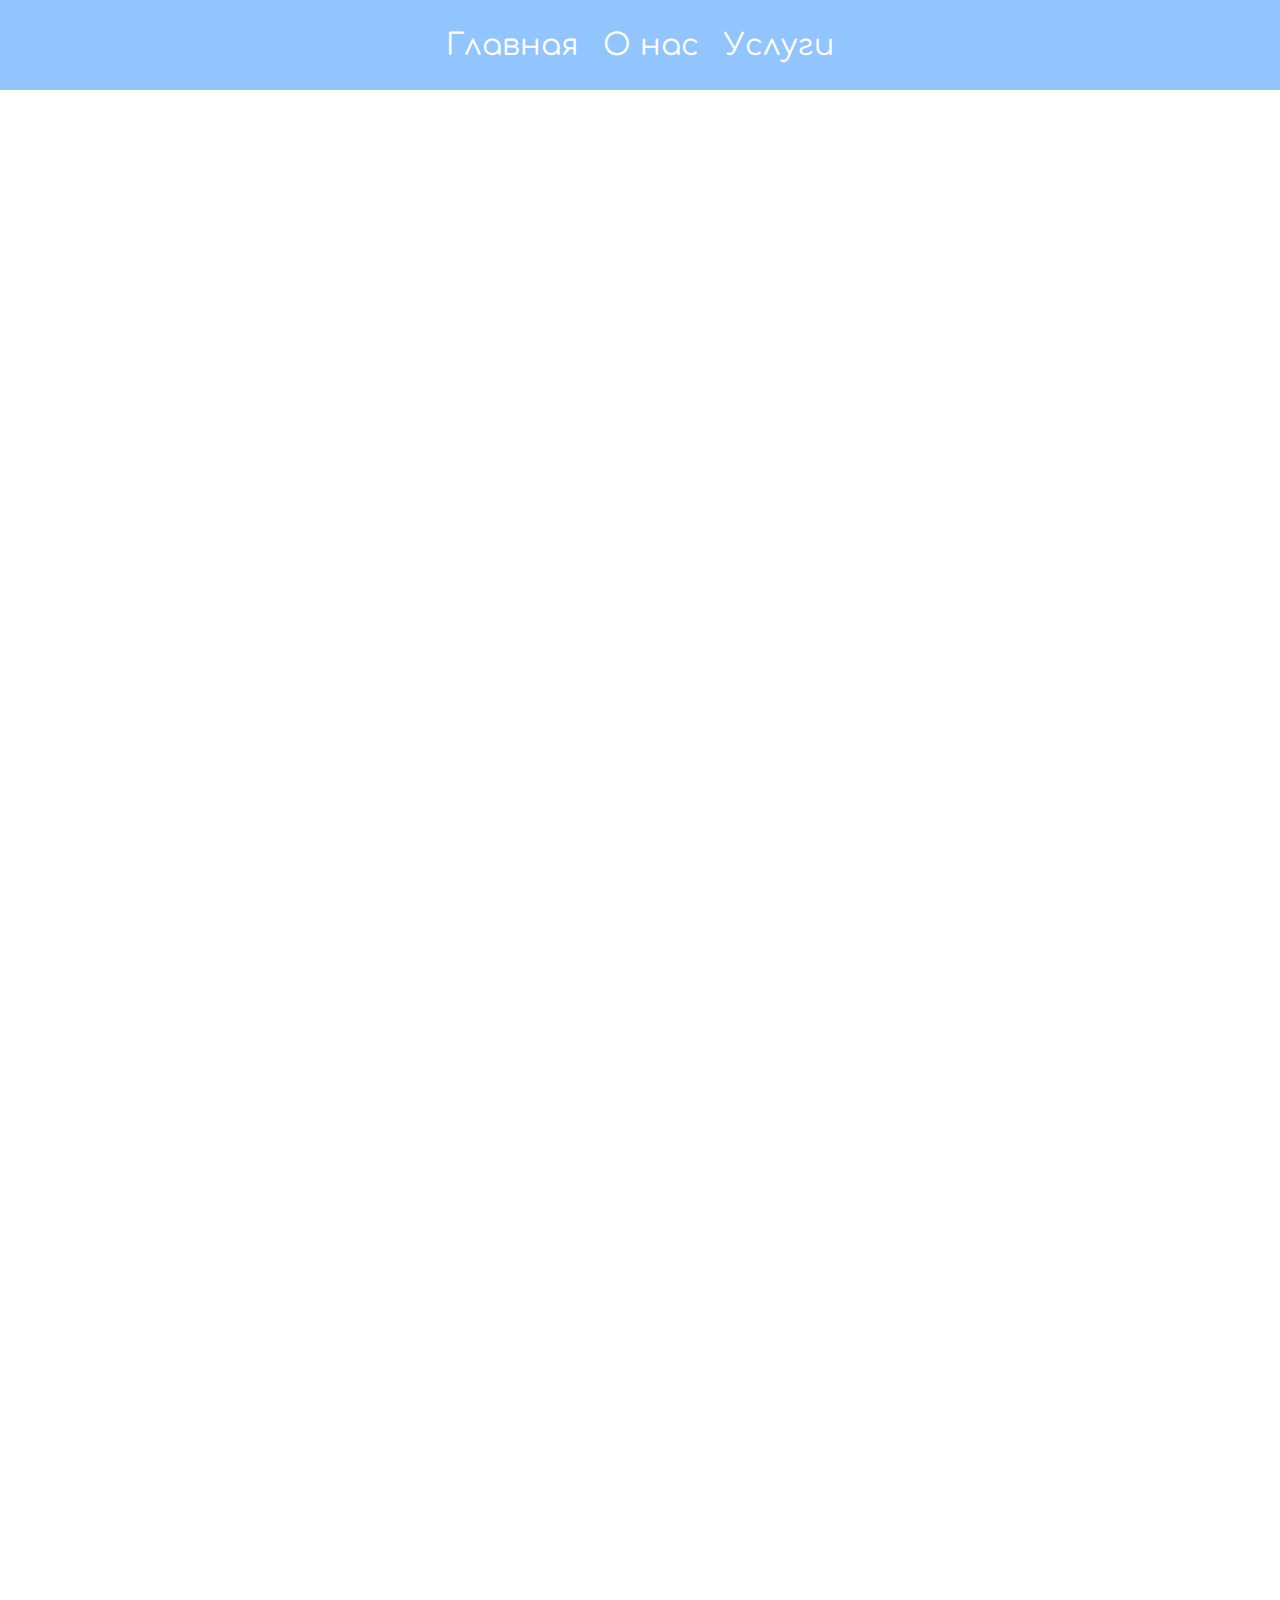
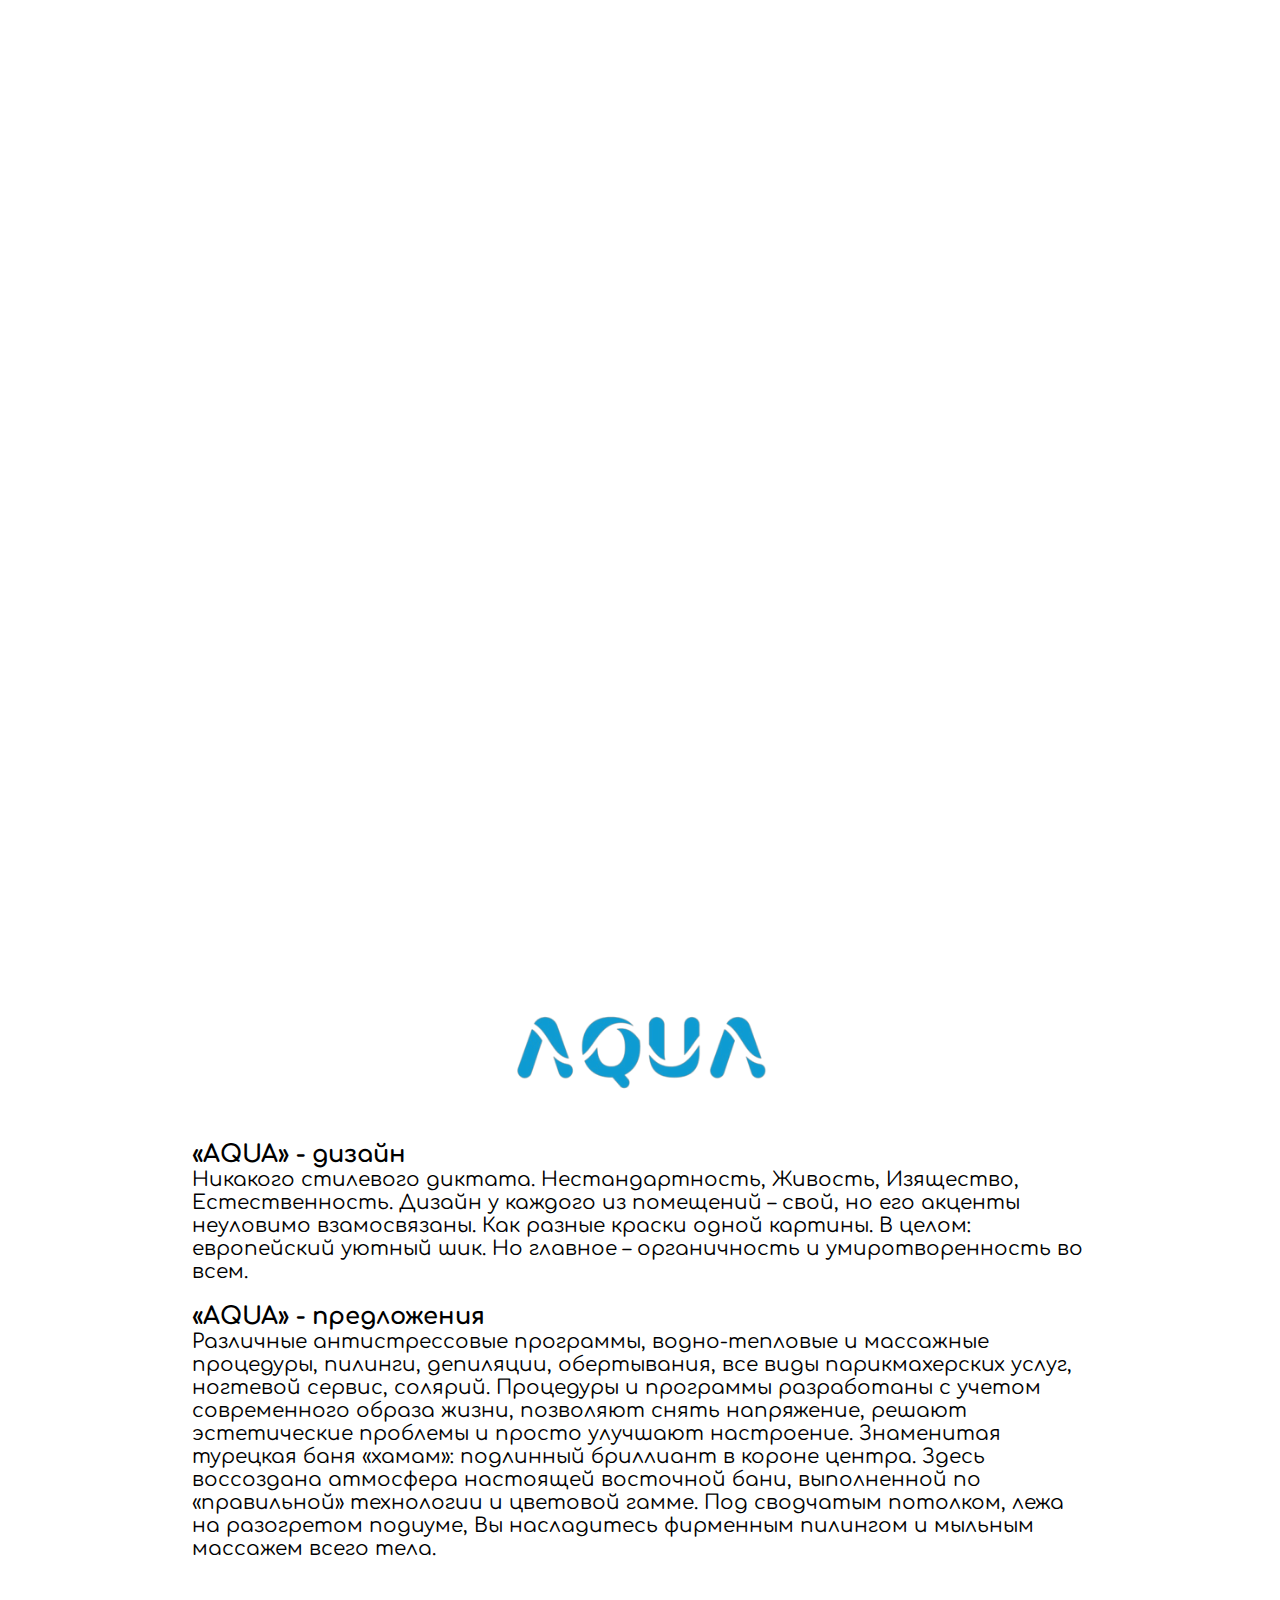
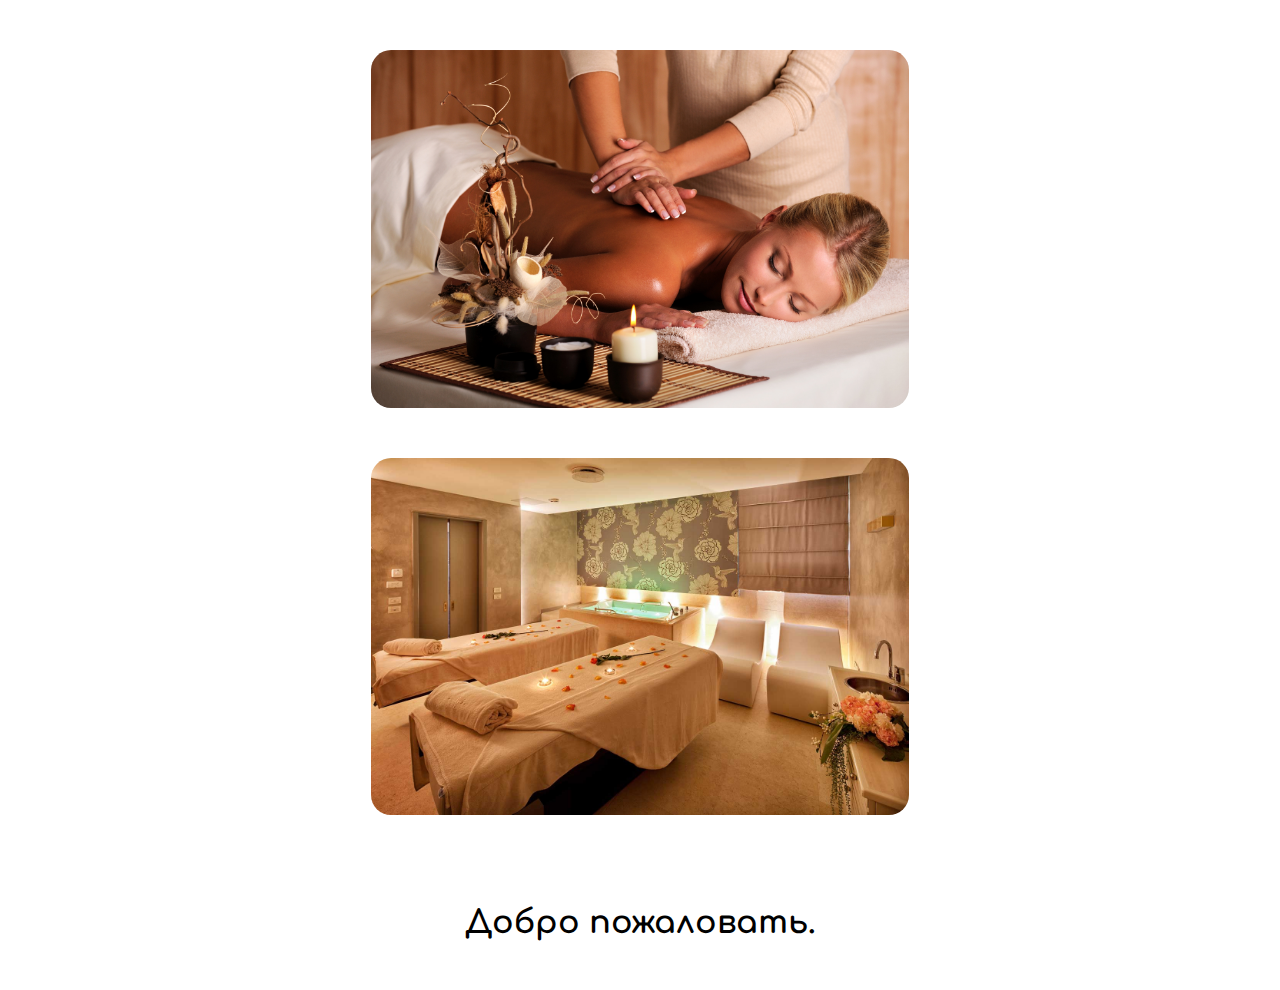
==== about.html @ e11273a1 "renamed" ====
<!DOCTYPE html>
<html lang="en">
  <head>
    <meta charset="UTF-8" />
    <meta http-equiv="X-UA-Compatible" content="IE=edge" />
    <meta name="viewport" content="width=device-width, initial-scale=1.0" />
    <title>Спа-салон "Aqua" | О нас</title>
    <link rel="stylesheet" href="style.css" />
    <link rel="preconnect" href="https://fonts.googleapis.com" />
    <link rel="preconnect" href="https://fonts.gstatic.com" crossorigin />
    <link
      href="https://fonts.googleapis.com/css2?family=Comfortaa&display=swap"
      rel="stylesheet"
    />
  </head>
  <body>
    <div class="container">
      <div class="left__sidebar">
        <div class="popup__menu__container">
          <div class="popup__menu">
            <a href="index.html" class="popup__menu__pages">Главная</a>
            <a href="about.html" class="popup__menu__pages">О нас</a>
            <a href="services.html" class="popup__menu__pages">Услуги</a>
          </div>
        </div>
      </div>
      <div class="right__sidebar">
        <div class="menu">
          <div class="popup__button__container">
            <div class="popup__button">
              <span></span>
              <span></span>
              <span></span>
            </div>
          </div>
          <div class="logo__container">
            <img src="./img/aqua_logo.png" alt="Лого" class="logo__image" />
            <h2 class="logo__text">| О нас</h2>
          </div>
          <div class="menu__nav">
            <a href="index.html" class="menu__nav__pages">Главная</a
            ><a href="about.html" class="menu__nav__pages">О нас</a
            ><a href="services.html" class="menu__nav__pages">Услуги</a>
          </div>
        </div>
        <div class="about__container">
          <div class="about">
            <div class="about__logo">
              <img
                class="about__logo-img"
                src="./img/aqua_logo.png"
                alt="Лого"
              />
            </div>
            <div class="about__info">
              <div class="about__info__uphead">
                <h2 class="about__info__header">«AQUA» - дизайн</h2>
                <p class="about__info__text">
                  Никакого стилевого диктата. Нестандартность, Живость,
                  Изящество, Естественность. Дизайн у каждого из помещений –
                  свой, но его акценты неуловимо взамосвязаны. Как разные краски
                  одной картины. В целом: европейский уютный шик. Но главное –
                  органичность и умиротворенность во всем.
                </p>
              </div>
              <div class="about__info__subhead">
                <h2 class="about__info__header">«AQUA» - предложения</h2>
                <p class="about__info__text">
                  Различные антистрессовые программы, водно-тепловые и массажные
                  процедуры, пилинги, депиляции, обертывания, все виды
                  парикмахерских услуг, ногтевой сервис, солярий. Процедуры и
                  программы разработаны с учетом современного образа жизни,
                  позволяют снять напряжение, решают эстетические проблемы и
                  просто улучшают настроение. Знаменитая турецкая баня «хамам»:
                  подлинный бриллиант в короне центра. Здесь воссоздана
                  атмосфера настоящей восточной бани, выполненной по
                  «правильной» технологии и цветовой гамме. Под сводчатым
                  потолком, лежа на разогретом подиуме, Вы насладитесь фирменным
                  пилингом и мыльным массажем всего тела.
                </p>
              </div>
              <div class="about__info__photos">
                <div class="about__indo__photos__image">
                  <img src="./img/about_spa1.jpg" alt="" class="image" />
                </div>
                <div class="about__indo__photos__image">
                  <img src="./img/about_spa2.jpg" alt="" class="image" />
                </div>
              </div>
              <div class="about__info__welcome">
                <h1 class="about__info__welcome__text">Добро пожаловать.</h1>
              </div>
            </div>
          </div>
        </div>
      </div>
      <script src="sidebar.js"></script>
    </div>
  </body>
</html>
---- style.css ----
* {
  padding: 0px;
  margin: 0px;
  box-sizing: border-box;
}

.container .right__sidebar .about__container, .container .right__sidebar .main__container {
  display: flex;
  justify-content: center;
  width: 100%;
  height: 100%;
}

.container .right__sidebar .popup-bg .popup .popup__form, .container .right__sidebar .card__container .card .card__image-container, .container .right__sidebar .card__container, .container .right__sidebar .about__container .about .about__info .about__info__photos .about__indo__photos__image, .container .right__sidebar .about__container .about .about__logo, .container .right__sidebar .main__container .main .main__info .main__info__about .main__info__about__pool, .container .right__sidebar .main__container .main .main__info .main__info__spa, .container .right__sidebar .menu .menu__nav, .container .right__sidebar .menu {
  display: flex;
  justify-content: center;
}

.container {
  max-width: 1920px;
  font-family: "Comfortaa", cursive;
}
.container .left__sidebar {
  display: none;
}
.container .right__sidebar .menu {
  width: 100%;
  height: 90px;
  background-color: rgba(49, 143, 251, 0.53);
}
.container .right__sidebar .menu .popup__button__container {
  display: none;
}
.container .right__sidebar .menu .logo__container {
  display: none;
}
.container .right__sidebar .menu .menu__nav {
  align-items: center;
  gap: 25px;
  height: 100%;
  width: 60%;
}
.container .right__sidebar .menu .menu__nav .menu__nav__pages {
  color: white;
  text-decoration: none;
  font-size: 30px;
}
.container .right__sidebar .image {
  width: 60%;
  border-radius: 20px;
}
.container .right__sidebar .main__container .main {
  width: 70%;
  height: 100%;
}
.container .right__sidebar .main__container .main .main__header {
  text-align: center;
  margin-top: 20px;
}
.container .right__sidebar .main__container .main .main__info {
  margin-top: 20px;
  transform: translateY(150%);
  -webkit-animation: ani 0.8s forwards;
          animation: ani 0.8s forwards;
}
@-webkit-keyframes ani {
  0% {
    transform: translateY(150%);
  }
  100% {
    transform: translateX(0);
  }
}
@keyframes ani {
  0% {
    transform: translateY(150%);
  }
  100% {
    transform: translateX(0);
  }
}
.container .right__sidebar .main__container .main .main__info .main__info__about {
  margin: 90px 0 50px 0;
}
.container .right__sidebar .main__container .main .main__info .main__info__about .main__info__about__text {
  font-size: 28px;
}
.container .right__sidebar .main__container .main .main__info .main__info__about .main__info__about__pool {
  margin-top: 90px;
}
.container .right__sidebar .main__container .main .main__info .main__info__about .main__info__about__text-down {
  margin-top: 90px;
}
.container .right__sidebar .about__container .about {
  width: 70%;
  height: 100%;
  transform: translateY(150%);
  -webkit-animation: ani 0.8s forwards;
          animation: ani 0.8s forwards;
}
@keyframes ani {
  0% {
    transform: translateY(150%);
  }
  100% {
    transform: translateX(0);
  }
}
.container .right__sidebar .about__container .about .about__logo {
  margin-top: 20px;
}
.container .right__sidebar .about__container .about .about__logo .about__logo-img {
  width: 30%;
}
.container .right__sidebar .about__container .about .about__info {
  margin-top: 20px;
}
.container .right__sidebar .about__container .about .about__info .about__info__text {
  font-size: 20px;
}
.container .right__sidebar .about__container .about .about__info .about__info__subhead {
  margin-top: 20px;
}
.container .right__sidebar .about__container .about .about__info .about__info__photos {
  display: flex;
  flex-direction: column;
  gap: 50px;
  margin: 90px 0 90px 0;
}
.container .right__sidebar .about__container .about .about__info .about__info__welcome {
  margin-bottom: 50px;
  text-align: center;
}
.container .right__sidebar .card__container {
  width: 80%;
  margin: 0 auto;
  height: 100%;
  flex-wrap: wrap;
  gap: 20px;
  row-gap: 40px;
  margin-top: 40px;
  margin-bottom: 40px;
}
.container .right__sidebar .card__container .card {
  height: 270px;
  width: 350px;
  border-radius: 20px;
  border: 2px solid rgb(180, 180, 180);
}
.container .right__sidebar .card__container .card .card__image-container {
  margin-top: 20px;
}
.container .right__sidebar .card__container .card .card__image-container .card__image {
  width: 70%;
}
.container .right__sidebar .card__container .card .card__text-container {
  text-align: center;
  margin-top: 25px;
  margin-bottom: 15px;
}
.container .right__sidebar .card__container .card .card__text-container .card__text {
  font-size: 18px;
  line-height: 25px;
}
.container .right__sidebar .card__container .card .card__text-container-6,
.container .right__sidebar .card__container .card .card__text-container-10 {
  margin-top: 15px;
}
.container .right__sidebar .card:hover {
  border: 2px solid black;
  background-color: rgb(218, 218, 218);
  cursor: pointer;
}
.container .right__sidebar .card__leftside {
  transform: translateX(-150%);
  -webkit-animation: left 1s forwards;
          animation: left 1s forwards;
}
@-webkit-keyframes left {
  0% {
    transform: translateX(-150%);
  }
  100% {
    transform: translateY(0);
  }
}
@keyframes left {
  0% {
    transform: translateX(-150%);
  }
  100% {
    transform: translateY(0);
  }
}
.container .right__sidebar .card__rightside {
  transform: translateX(150%);
  -webkit-animation: right 1s forwards;
          animation: right 1s forwards;
}
@-webkit-keyframes right {
  0% {
    transform: translateX(150%);
  }
  100% {
    transform: translateY(0);
  }
}
@keyframes right {
  0% {
    transform: translateX(150%);
  }
  100% {
    transform: translateY(0);
  }
}
.container .right__sidebar .popup-bg {
  position: fixed;
  width: 100%;
  height: 100%;
  top: 0;
  left: 0;
  background: rgba(0, 0, 0, 0.8);
  display: none;
}
.container .right__sidebar .popup-bg .popup {
  position: absolute;
  top: 50%;
  left: 50%;
  width: 30%;
  min-height: 430px;
  background: #fff;
  padding: 20px;
  transform: translate(-50%, -50%);
  padding-top: 60px;
}
.container .right__sidebar .popup-bg .popup .popup-close {
  cursor: pointer;
  position: absolute;
  top: 30px;
  right: 30px;
  width: 30px;
}
.container .right__sidebar .popup-bg .popup .popup__header {
  margin-top: 10px;
}
.container .right__sidebar .popup-bg .popup .popup__form {
  margin: 0 auto;
  width: 80%;
  margin-top: 20px;
  gap: 20px;
  flex-direction: column;
}
.container .right__sidebar .popup-bg .popup .popup__form .popup__form-input {
  font-family: "Comfortaa", cursive;
  height: 60px;
  border-radius: 10px;
  border: 2px solid black;
}
.container .right__sidebar .popup-bg .popup .popup__form .popup__form-fields {
  text-indent: 10px;
}
.container .right__sidebar .popup-bg .popup .popup__form .popup__form-button {
  color: white;
  background-color: rgb(49, 45, 255);
}

@media (max-width: 768px) {
  .container {
    max-width: 768px;
    height: 100%;
  }
  .container .left__sidebar {
    display: flex;
    position: fixed;
    width: 100%;
    height: 100%;
    background-color: white;
    z-index: 1;
    transform: translateX(-100%);
    transition: transform 0.5s;
  }
  .container .left__sidebar .popup__menu__container {
    width: 100%;
    height: 100%;
    top: 0;
    left: 0;
    display: flex;
    align-items: center;
    justify-content: center;
  }
  .container .left__sidebar .popup__menu__container .popup__menu {
    display: flex;
    gap: 30px;
    flex-direction: column;
  }
  .container .left__sidebar .popup__menu__container .popup__menu .popup__menu__pages {
    font-size: 35px;
    text-decoration: none;
  }
  .container .left__sidebar.active {
    display: flex;
    transform: translateX(0%);
  }
  .container .right__sidebar .image {
    width: 100%;
  }
  .container .right__sidebar .menu .popup__button__container {
    width: 35%;
    display: flex;
    padding-left: 30px;
    justify-content: flex-start;
    align-items: center;
  }
  .container .right__sidebar .menu .popup__button__container .popup__button {
    width: 30px;
    height: 20px;
    position: relative;
    z-index: 2;
  }
  .container .right__sidebar .menu .popup__button__container .popup__button > span {
    width: 30px;
    height: 3px;
    border-radius: 15px;
    position: absolute;
    background-color: black;
    transition: all 0.5s;
  }
  .container .right__sidebar .menu .popup__button__container .popup__button > span:nth-of-type(2) {
    margin-top: 7px;
  }
  .container .right__sidebar .menu .popup__button__container .popup__button > span:nth-of-type(3) {
    margin-top: 14px;
  }
  .container .right__sidebar .menu .popup__button__container .popup__button.active > span:first-of-type {
    top: 0%;
    transform: translate(-10%, 230%) rotate(45deg);
  }
  .container .right__sidebar .menu .popup__button__container .popup__button.active > span:nth-of-type(2) {
    opacity: 0;
    transform: translateX(-200%);
  }
  .container .right__sidebar .menu .popup__button__container .popup__button.active > span:nth-of-type(3) {
    top: 0%;
    transform: translate(-10%, -230%) rotate(-45deg);
  }
  .container .right__sidebar .menu .logo__container {
    display: flex;
    width: 65%;
    gap: 10px;
    align-items: center;
  }
  .container .right__sidebar .menu .logo__container .logo__image {
    width: 20%;
  }
  .container .right__sidebar .menu .menu__nav {
    display: none;
  }
  .container .right__sidebar .main__container .main {
    width: 85%;
  }
  .container .right__sidebar .main__container .main .main__info {
    margin-top: 40px;
  }
  .container .right__sidebar .main__container .main .main__info .main__info__about {
    margin-top: 50px;
  }
  .container .right__sidebar .about__container .about {
    width: 85%;
  }
  .container .right__sidebar .about__container .about .about__info .about__info__photos {
    margin: 50px 0;
  }
  .container .right__sidebar .card__container {
    width: 100%;
  }
  .container .right__sidebar .card__container .card__leftside {
    transform: translateY(150%);
    -webkit-animation: up 0.8s forwards;
            animation: up 0.8s forwards;
  }
  @-webkit-keyframes up {
    0% {
      transform: translateY(150%);
    }
    100% {
      transform: translateX(0);
    }
  }
  @keyframes up {
    0% {
      transform: translateY(150%);
    }
    100% {
      transform: translateX(0);
    }
  }
  .container .right__sidebar .card__container .card__rightside {
    transform: translateY(150%);
    -webkit-animation: up 0.8s forwards;
            animation: up 0.8s forwards;
  }
  @keyframes up {
    0% {
      transform: translateY(150%);
    }
    100% {
      transform: translateX(0);
    }
  }
  .container .right__sidebar .popup-bg .popup {
    width: 65%;
  }
  .container .right__sidebar .popup-bg .popup .popup__header {
    text-align: center;
  }
}
@media (max-width: 320px) {
  .container .right__sidebar .image {
    width: 100%;
  }
  .container .right__sidebar .menu .popup__button__container {
    width: 25%;
    padding-left: 20px;
  }
  .container .right__sidebar .menu .logo__container {
    width: 75%;
  }
  .container .right__sidebar .menu .logo__container .logo__image {
    width: 35%;
  }
  .container .right__sidebar .main__container .main {
    width: 90%;
  }
  .container .right__sidebar .main__container .main .main__info .main__info__about .main__info__about__pool {
    margin-top: 40px;
  }
  .container .right__sidebar .main__container .main .main__info .main__info__about .main__info__about__text {
    font-size: 18px;
  }
  .container .right__sidebar .main__container .main .main__info .main__info__about .main__info__about__text-down {
    margin-top: 40px;
  }
  .container .right__sidebar .about__container .about .about__logo .about__logo-img {
    width: 60%;
  }
  .container .right__sidebar .card__container {
    width: 90%;
  }
  .container .right__sidebar .card__container .card__leftside {
    transform: translateY(150%);
    -webkit-animation: up 0.8s forwards;
            animation: up 0.8s forwards;
  }
  @-webkit-keyframes up {
    0% {
      transform: translateY(150%);
    }
    100% {
      transform: translateX(0);
    }
  }
  @keyframes up {
    0% {
      transform: translateY(150%);
    }
    100% {
      transform: translateX(0);
    }
  }
  .container .right__sidebar .card__container .card__rightside {
    transform: translateY(150%);
    -webkit-animation: up 0.8s forwards;
            animation: up 0.8s forwards;
  }
  @keyframes up {
    0% {
      transform: translateY(150%);
    }
    100% {
      transform: translateX(0);
    }
  }
  .container .right__sidebar .popup-bg .popup {
    width: 90%;
  }
  .container .right__sidebar .card__leftside {
    transform: translateX(-100%);
  }
  .container .right__sidebar .card__rightside {
    transform: translateX(100%);
  }
}
.no-scroll {
  overflow-y: hidden;
}/*# sourceMappingURL=style.css.map */
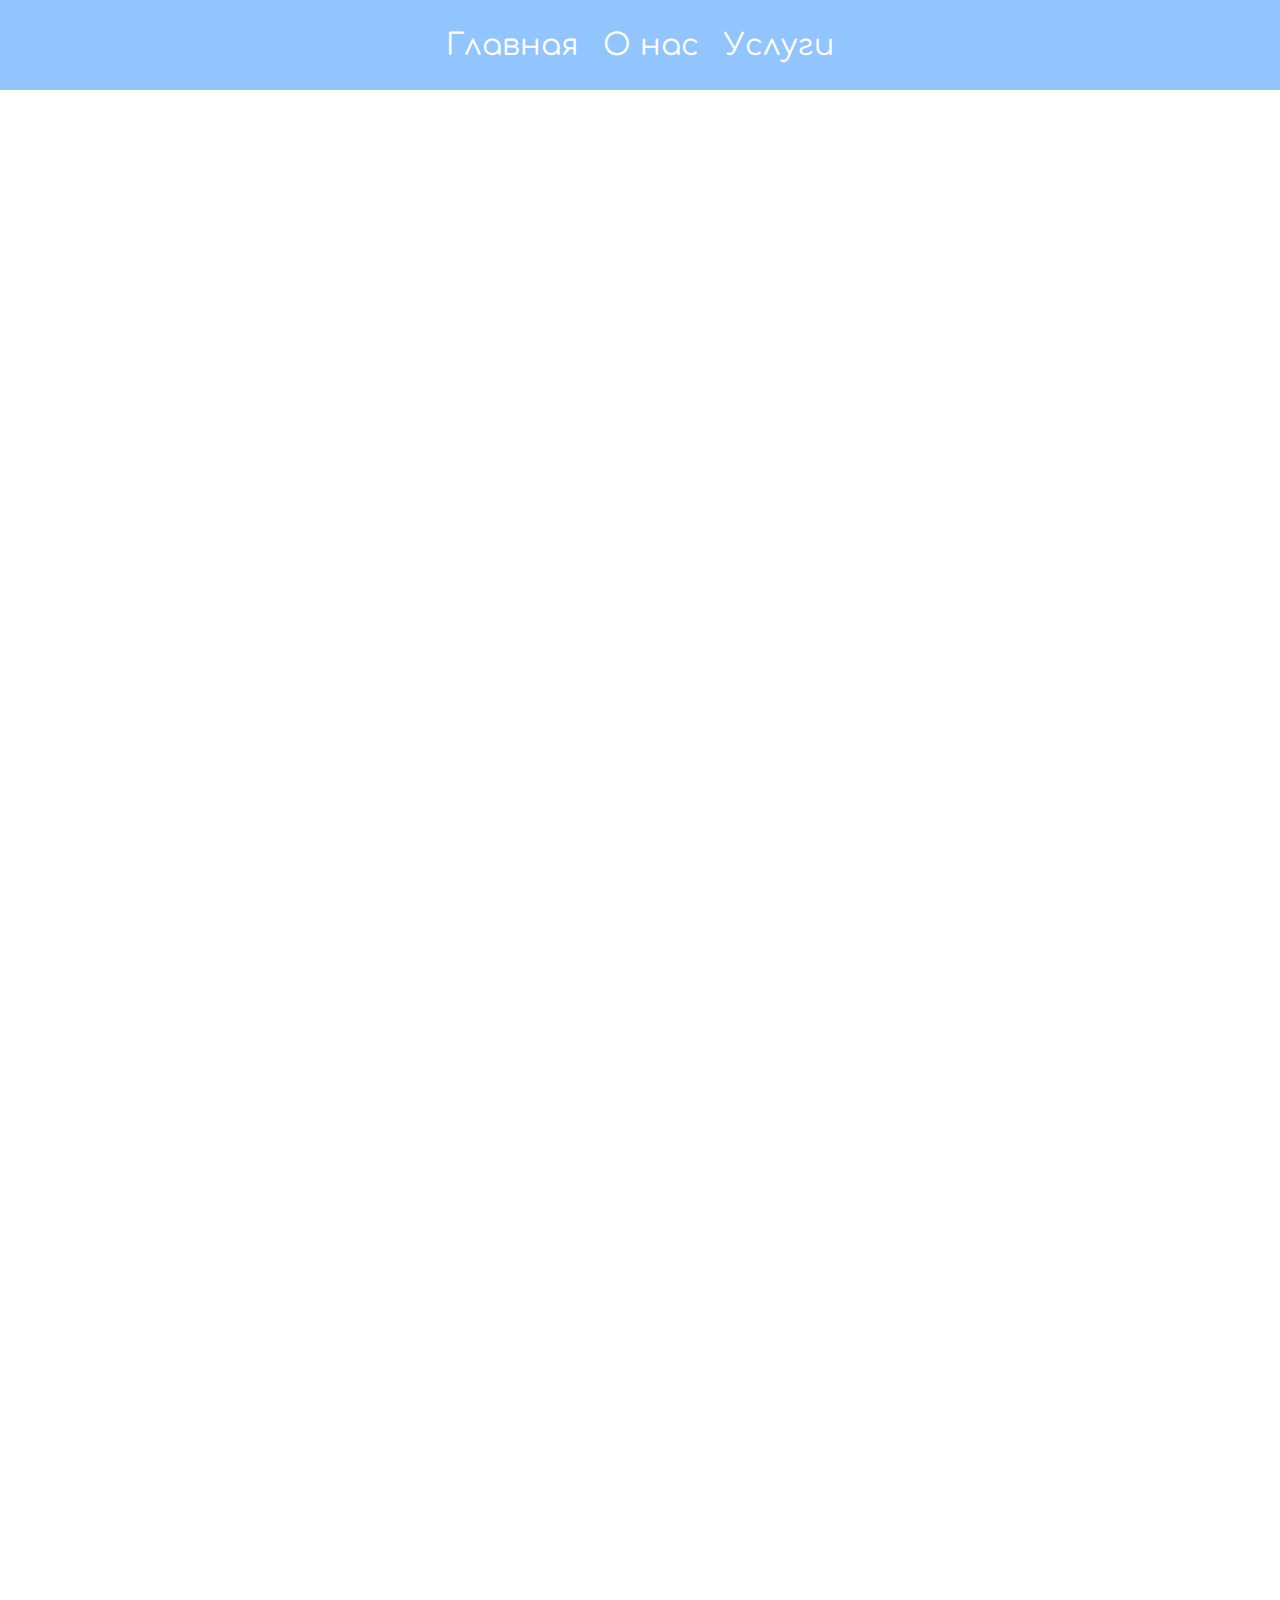
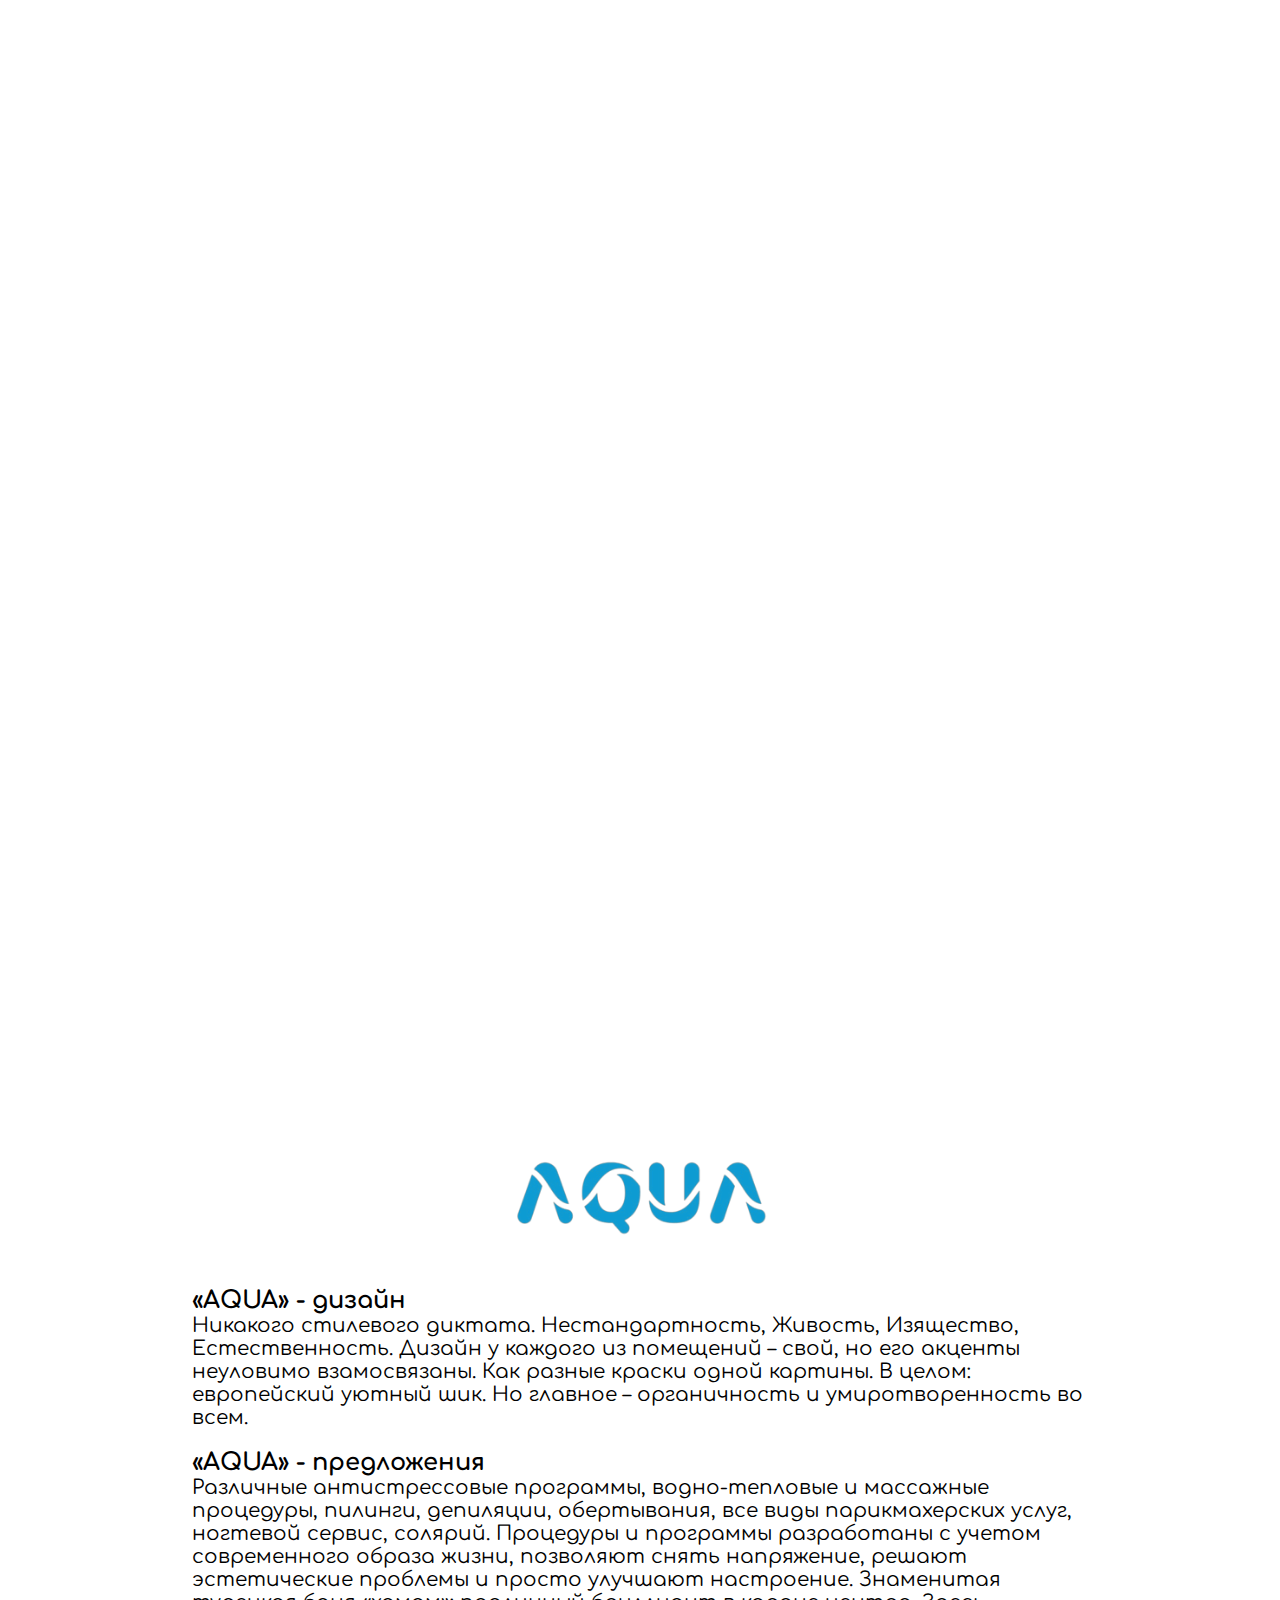
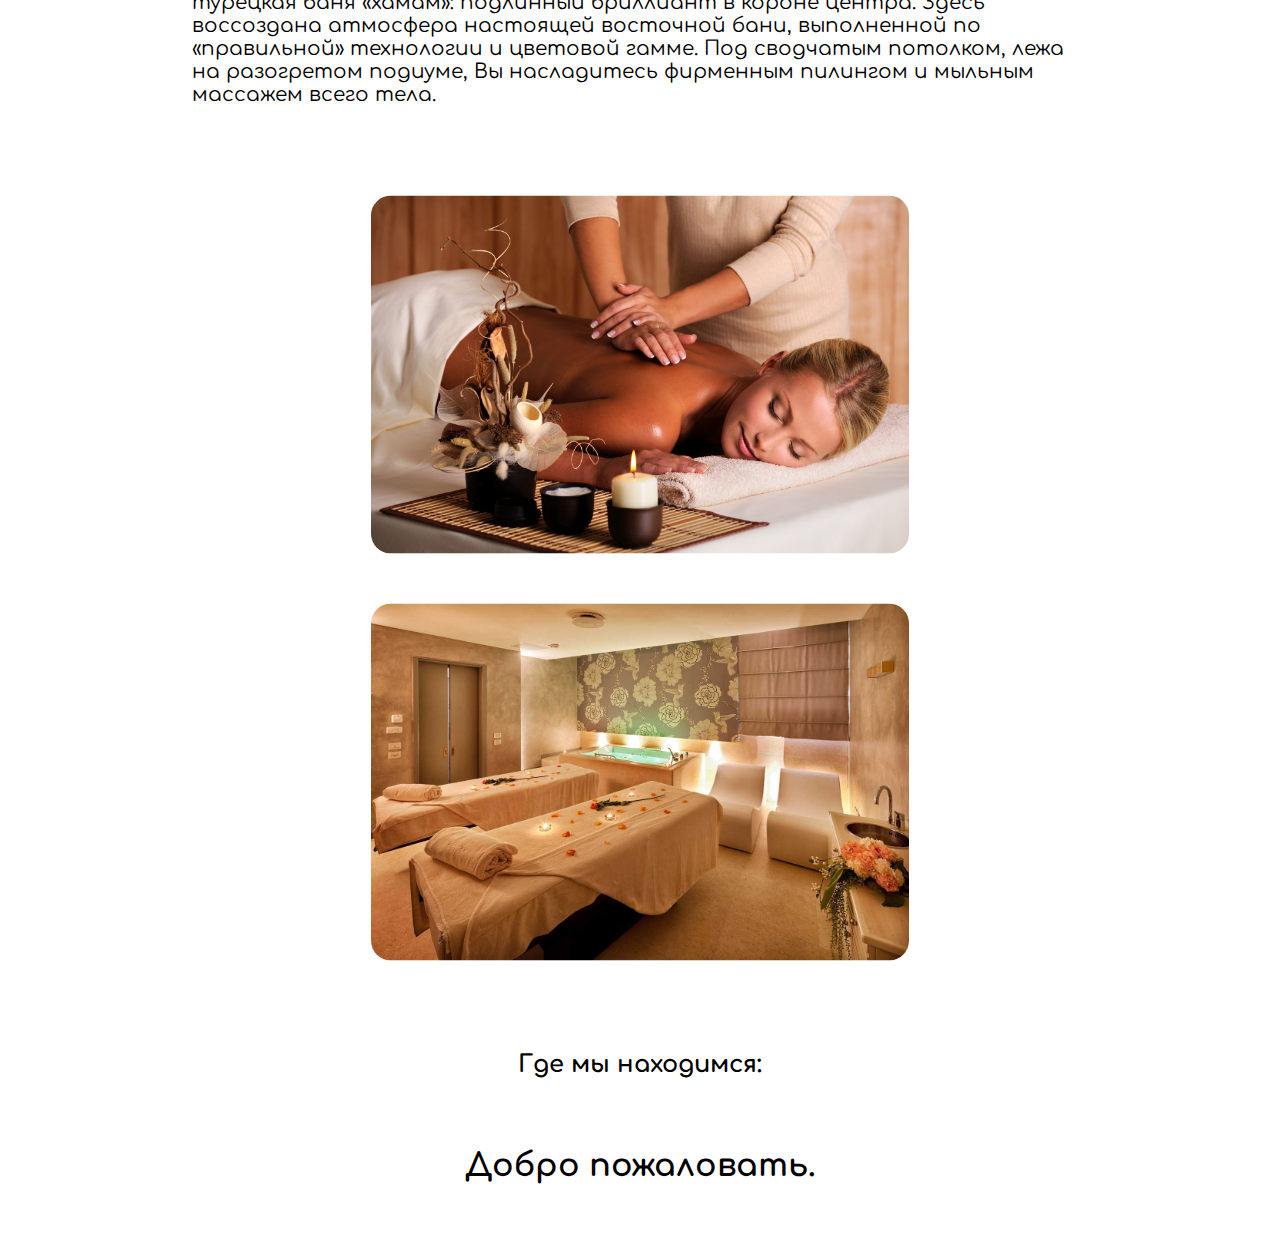
==== commit 490d6440: "99% done" ====
--- a/about.html
+++ b/about.html
@@ -20,7 +20,7 @@
           <div class="popup__menu">
             <a href="index.html" class="popup__menu__pages">Главная</a>
             <a href="about.html" class="popup__menu__pages">О нас</a>
-            <a href="services.html" class="popup__menu__pages">Услуги</a>
+            <a href="services.php" class="popup__menu__pages">Услуги</a>
           </div>
         </div>
       </div>
@@ -40,7 +40,7 @@
           <div class="menu__nav">
             <a href="index.html" class="menu__nav__pages">Главная</a
             ><a href="about.html" class="menu__nav__pages">О нас</a
-            ><a href="services.html" class="menu__nav__pages">Услуги</a>
+            ><a href="services.php" class="menu__nav__pages">Услуги</a>
           </div>
         </div>
         <div class="about__container">
@@ -87,6 +87,19 @@
                   <img src="./img/about_spa2.jpg" alt="" class="image" />
                 </div>
               </div>
+              <div class="about__info__location__title">
+                <h2>Где мы находимся:</h2>
+              </div>
+              <div class="about__info__location">
+                <div class="about__info__location__map">
+                  <script
+                    type="text/javascript"
+                    charset="utf-8"
+                    async
+                    src="https://api-maps.yandex.ru/services/constructor/1.0/js/?um=constructor%3A09f246187283ee07eeb80754c4e64ab6393ee2f94ba65cda8091d5ff4c227a0c&amp;100%=718&amp;height=400&amp;lang=ru_RU&amp;scroll=true"
+                  ></script>
+                </div>
+              </div>
               <div class="about__info__welcome">
                 <h1 class="about__info__welcome__text">Добро пожаловать.</h1>
               </div>
--- a/style.css
+++ b/style.css
@@ -11,7 +11,7 @@
   height: 100%;
 }
 
-.container .right__sidebar .popup-bg .popup .popup__form, .container .right__sidebar .card__container .card .card__image-container, .container .right__sidebar .card__container, .container .right__sidebar .about__container .about .about__info .about__info__photos .about__indo__photos__image, .container .right__sidebar .about__container .about .about__logo, .container .right__sidebar .main__container .main .main__info .main__info__about .main__info__about__pool, .container .right__sidebar .main__container .main .main__info .main__info__spa, .container .right__sidebar .menu .menu__nav, .container .right__sidebar .menu {
+.container .right__sidebar .popup-bg .popup .popup__form, .container .right__sidebar .card__container .card .card__image-container, .container .right__sidebar .card__container, .container .right__sidebar .about__container .about .about__info .about__info__location, .container .right__sidebar .about__container .about .about__info .about__info__photos .about__indo__photos__image, .container .right__sidebar .about__container .about .about__logo, .container .right__sidebar .main__container .main .main__info .main__info__about .main__info__about__pool, .container .right__sidebar .main__container .main .main__info .main__info__spa, .container .right__sidebar .menu .menu__nav, .container .right__sidebar .menu {
   display: flex;
   justify-content: center;
 }
@@ -127,7 +127,15 @@
   gap: 50px;
   margin: 90px 0 90px 0;
 }
+.container .right__sidebar .about__container .about .about__info .about__info__location__title {
+  text-align: center;
+}
+.container .right__sidebar .about__container .about .about__info .about__info__location .about__info__location__map {
+  margin-top: 20px;
+  width: 80%;
+}
 .container .right__sidebar .about__container .about .about__info .about__info__welcome {
+  margin-top: 50px;
   margin-bottom: 50px;
   text-align: center;
 }
@@ -260,6 +268,7 @@
   text-indent: 10px;
 }
 .container .right__sidebar .popup-bg .popup .popup__form .popup__form-button {
+  cursor: pointer;
   color: white;
   background-color: rgb(49, 45, 255);
 }
@@ -370,6 +379,9 @@
   .container .right__sidebar .about__container .about .about__info .about__info__photos {
     margin: 50px 0;
   }
+  .container .right__sidebar .about__container .about .about__info .about__info__location .about__info__location__map {
+    width: 100%;
+  }
   .container .right__sidebar .card__container {
     width: 100%;
   }
@@ -414,7 +426,7 @@
     text-align: center;
   }
 }
-@media (max-width: 320px) {
+@media (max-width: 500px) {
   .container .right__sidebar .image {
     width: 100%;
   }
